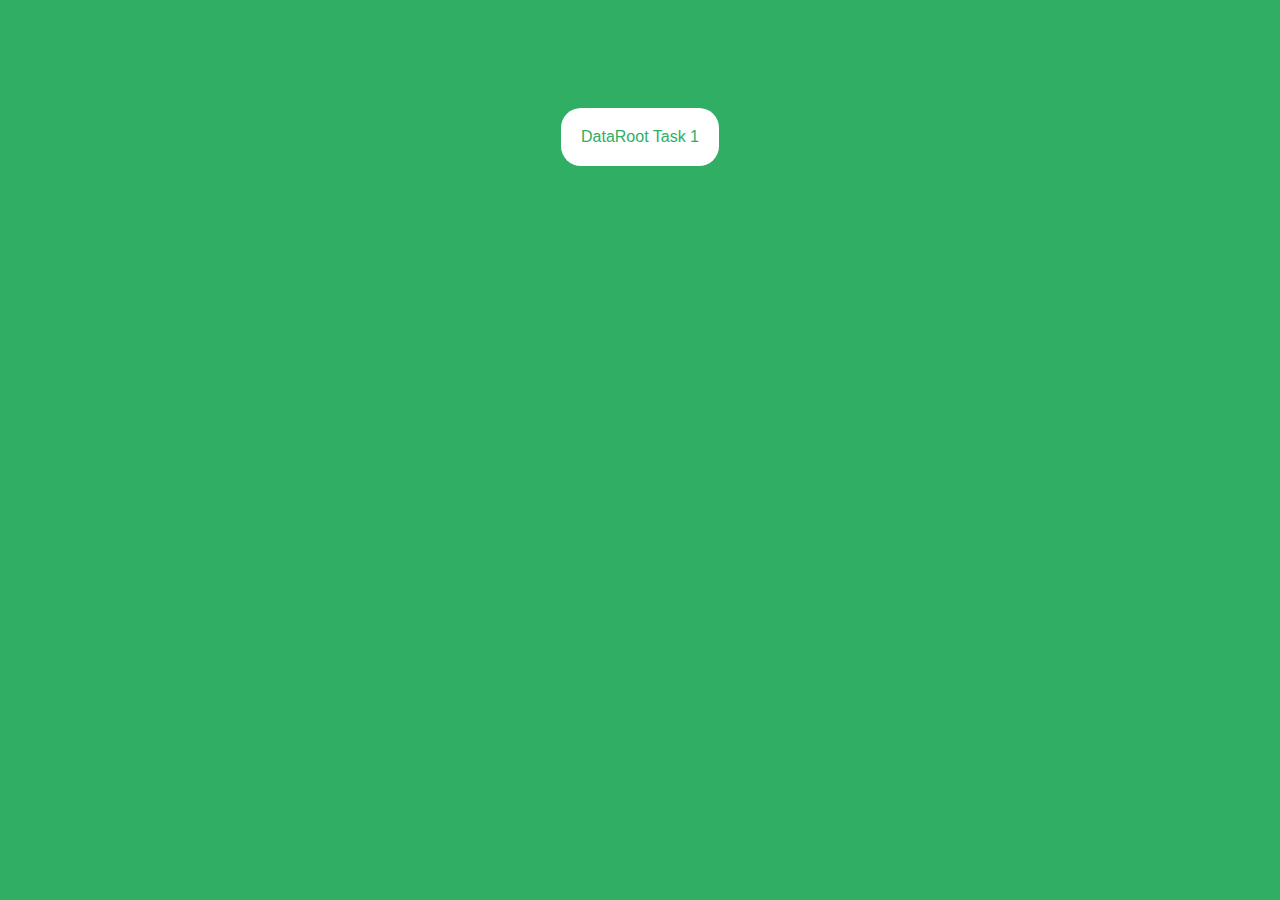
==== index.html @ b1ae40b4 "add index-html" ====
<!DOCTYPE html>
<html lang="en">
<head>
    <script async src="//pagead2.googlesyndication.com/pagead/js/adsbygoogle.js"></script>
    <script>
        (adsbygoogle = window.adsbygoogle || []).push({
            google_ad_client: "ca-pub-4194656119220314",
            enable_page_level_ads: true
        });
    </script>
    <meta charset="UTF-8">
    <title>DataRoot</title>
    <style>
        body{
            background-color: #30AE63;
            text-align: center;
            vertical-align: middle;
        }
        div{
            margin-top: 100px;
            display: inline-block;
            margin-right: 50px;
        }
        div:last-child{
            margin-right: 0;
        }
        a{
            text-decoration: none;
            font-family: Arial;
            border-radius: 20px;
            display: inline-block;
            background-color: #fff;
            color: #30AE63;
            padding: 20px;
        }
        a:hover{
            opacity: 0.7;
        }
    </style>
</head>
<body>
<div><a href="task_js_dom/practical_task">DataRoot Task 1</a></div>
</body>
</html>
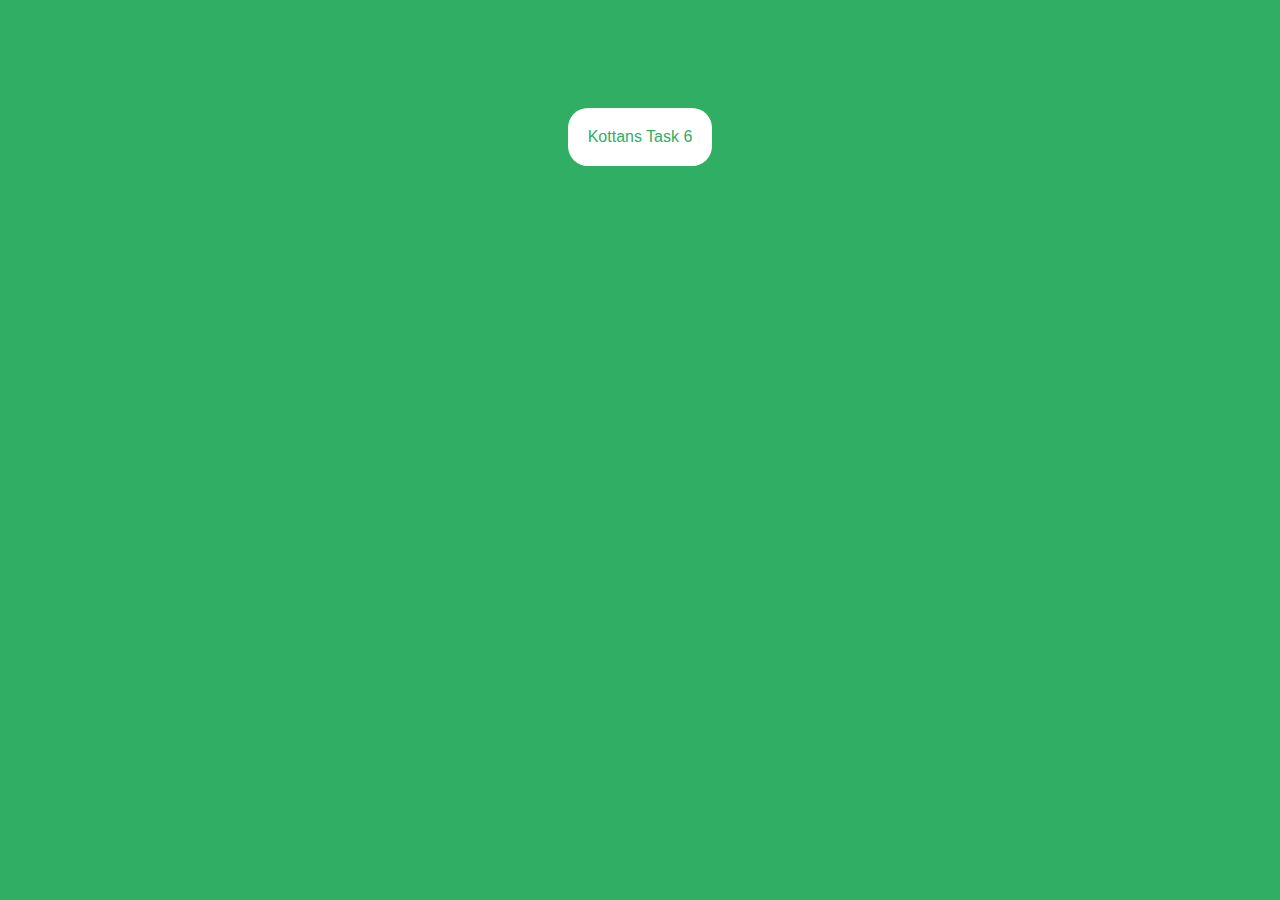
==== commit 298cece8: "chenge index.html" ====
--- a/index.html
+++ b/index.html
@@ -39,6 +39,6 @@
     </style>
 </head>
 <body>
-<div><a href="task_js_dom/practical_task">DataRoot Task 1</a></div>
+<div><a href="task_js_dom/practical_task">Kottans Task 6</a></div>
 </body>
 </html>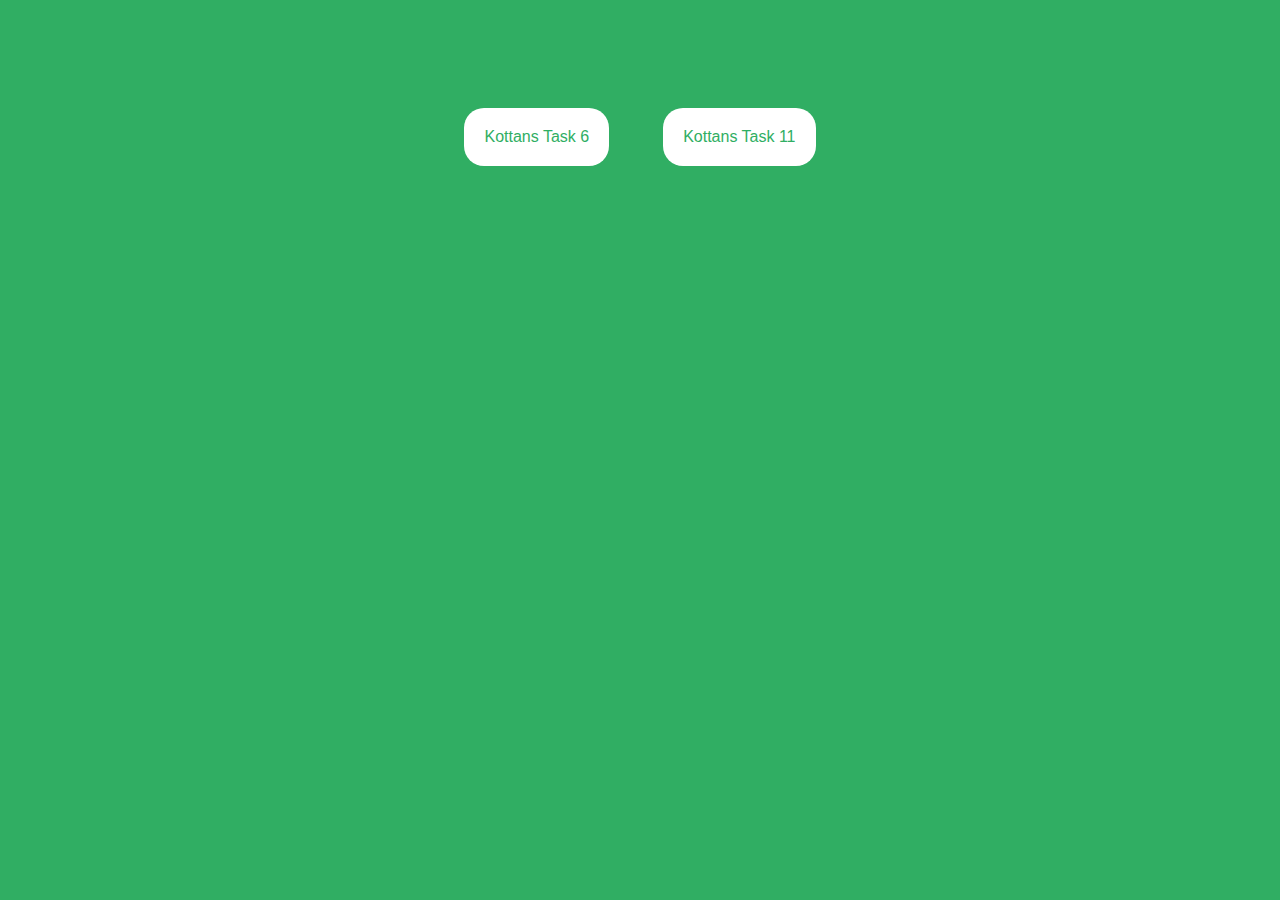
==== commit ba1d9e62: "edit file" ====
--- a/index.html
+++ b/index.html
@@ -9,7 +9,7 @@
         });
     </script>
     <meta charset="UTF-8">
-    <title>DataRoot</title>
+    <title>Kottans</title>
     <style>
         body{
             background-color: #30AE63;
@@ -40,5 +40,6 @@
 </head>
 <body>
 <div><a href="task_js_dom/practical_task">Kottans Task 6</a></div>
+<div><a href="task_js_dom/task_memory_pair_game">Kottans Task 11</a></div>
 </body>
 </html>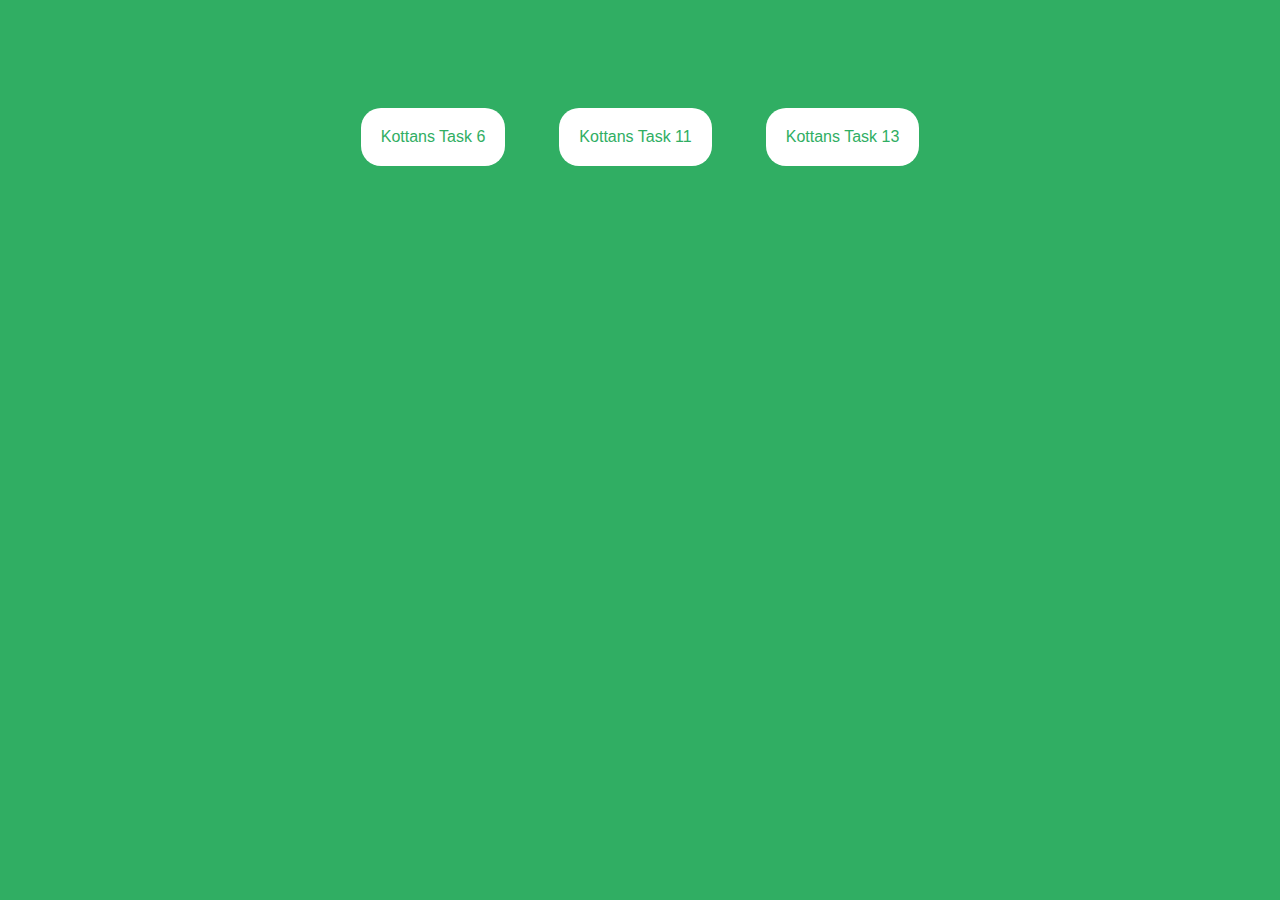
==== commit 2468fb55: "as" ====
--- a/index.html
+++ b/index.html
@@ -40,6 +40,7 @@
 </head>
 <body>
 <div><a href="task_js_dom/practical_task">Kottans Task 6</a></div>
-<div><a href="task_js_dom/task_memory_pair_game">Kottans Task 11</a></div>
+<div><a href="task_memory_pair_game">Kottans Task 11</a></div>
+<div><a href="task_friend_app">Kottans Task 13</a></div>
 </body>
 </html>